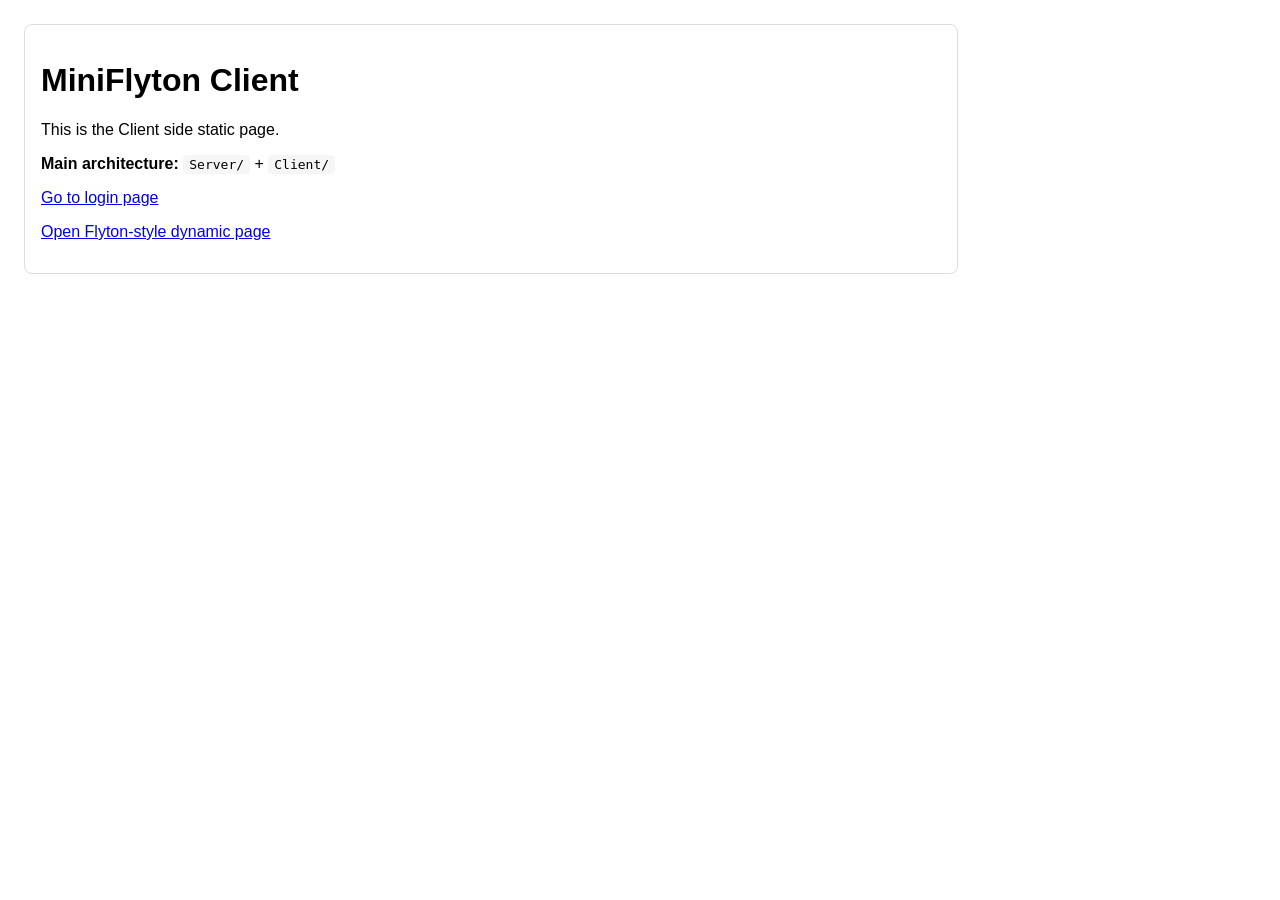
==== client/pages/index.html @ 825dc100 "eli, rename lower case" ====
<!doctype html>
<html>
<head>
  <meta charset="utf-8">
  <title>MiniFlyton Client</title>
  <style>
    body { font-family: Arial, sans-serif; margin: 24px; }
    .card { border: 1px solid #ddd; padding: 16px; border-radius: 8px; max-width: 900px; }
    code { background: #f6f6f6; padding: 2px 6px; border-radius: 4px; }
  </style>
</head>
<body>
  <div class="card">
    <h1>MiniFlyton Client</h1>
    <p>This is the Client side static page.</p>
    <p><strong>Main architecture:</strong> <code>Server/</code> + <code>Client/</code></p>
    <p><a href="/pages/login_index.html">Go to login page</a></p>
    <p><a href="/cgi-bin/p?app=start">Open Flyton-style dynamic page</a></p>
  </div>
</body>
</html>
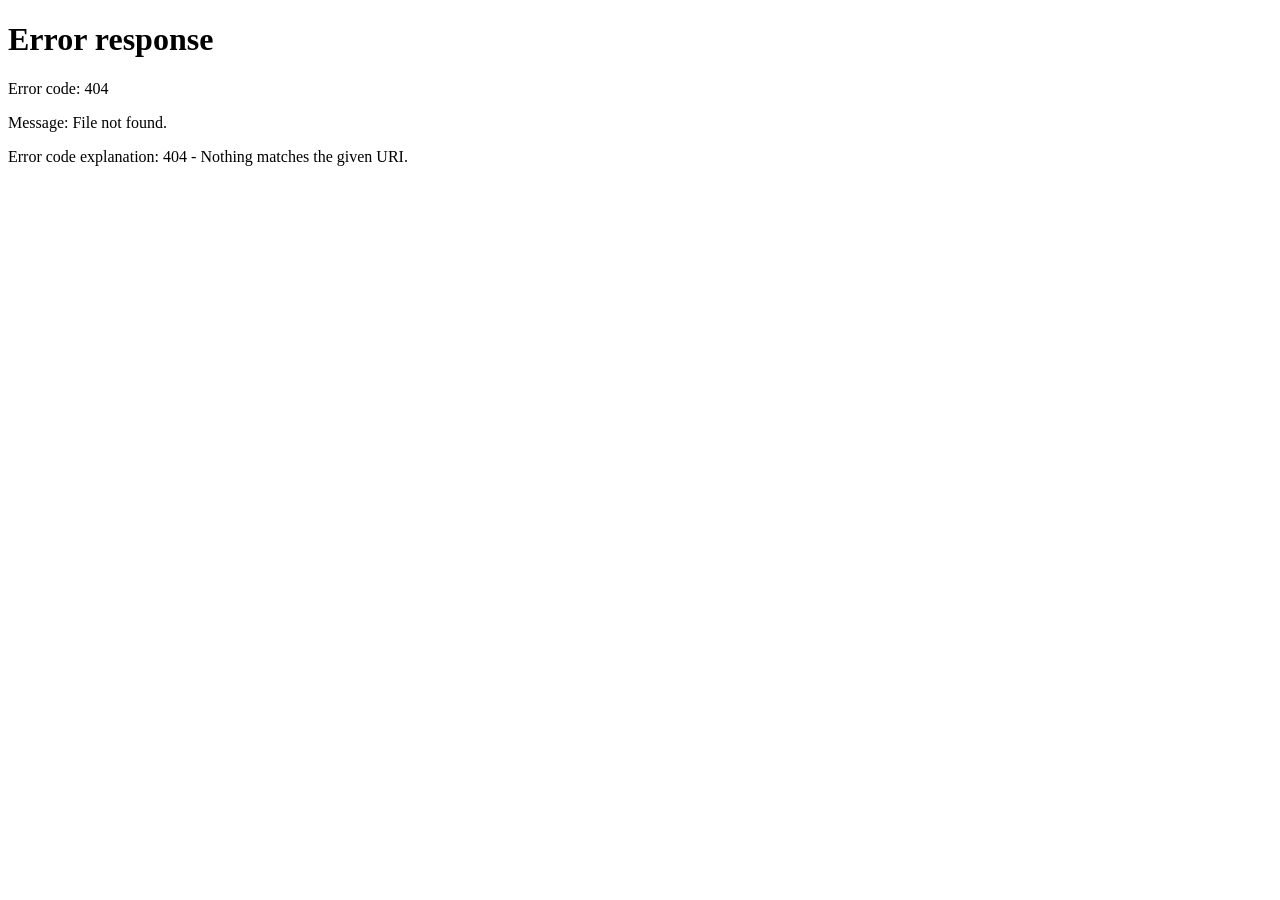
==== commit 3d5954e7: "Reset repo with clean production-ready MicroFlyton" ====
--- a/client/pages/index.html
+++ b/client/pages/index.html
@@ -2,20 +2,8 @@
 <html>
 <head>
   <meta charset="utf-8">
-  <title>MiniFlyton Client</title>
-  <style>
-    body { font-family: Arial, sans-serif; margin: 24px; }
-    .card { border: 1px solid #ddd; padding: 16px; border-radius: 8px; max-width: 900px; }
-    code { background: #f6f6f6; padding: 2px 6px; border-radius: 4px; }
-  </style>
+  <meta http-equiv="refresh" content="0; url=/pages/fly_index.html">
+  <title>Redirecting...</title>
 </head>
-<body>
-  <div class="card">
-    <h1>MiniFlyton Client</h1>
-    <p>This is the Client side static page.</p>
-    <p><strong>Main architecture:</strong> <code>Server/</code> + <code>Client/</code></p>
-    <p><a href="/pages/login_index.html">Go to login page</a></p>
-    <p><a href="/cgi-bin/p?app=start">Open Flyton-style dynamic page</a></p>
-  </div>
-</body>
+<body>Redirecting...</body>
 </html>
